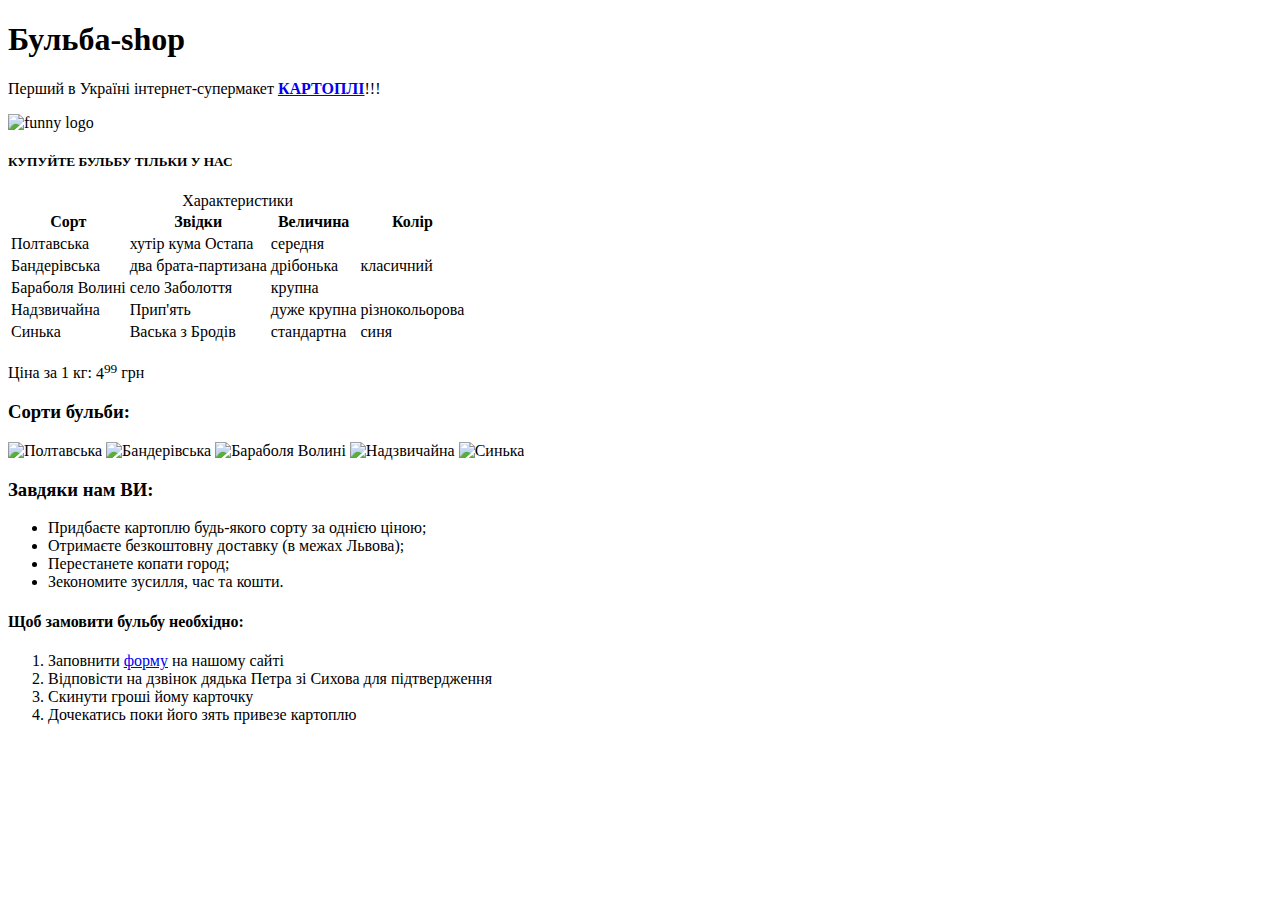
==== index.html @ d25eb35c "enamed file" ====
<!DOCTYPE html>
<html>
<head>
<title> Купи бульбу! </title>
<meta charset= "utf-8">
<link type="text/css" rel="stylesheet" href="https://github.com/na3ap4uk/4HTML-Basics/blob/master/article.css"/>
</head>
<body>
<header>
<h1>Бульба-shop</h1>
<p>Перший в Україні інтернет-супермакет <strong><a href="https://www.google.com.ua/search?q=funny+potato">КАРТОПЛІ</a></strong>!!!</p>
<img id="logo" src="http://foodzhub.com/wp-content/uploads/2015/08/couch-potato.jpg" alt="funny logo">
<h5>КУПУЙТЕ БУЛЬБУ ТІЛЬКИ У НАС</h5>
</header>
<div class="table">
<table>
 <caption>Характеристики</caption>
 <tr>
 <th>Сорт</th>
 <th>Звідки</th>
 <th>Величина</th>
 <th>Колір</th>
 </tr>
 <tr>
 <td>Полтавська</td>
 <td>хутір кума Остапа</td>
 <td>середня</td>
 <td rowspan="3">класичний</td>
 </tr>
 <tr>
 <td>Бандерівська</td>
 <td>два брата-партизана</td>
 <td>дрібонька</td>
 </tr>
 <tr>
 <td>Бараболя Волині</td>
 <td>село Заболоття</td>
 <td>крупна</td>
 </tr>
 <tr>
 <td>Надзвичайна</td>
 <td>Прип'ять</td>
 <td>дуже крупна</td>
 <td>різнокольорова</td>
 </tr>
 <tr>
 <td>Синька</td>
 <td>Васька з Бродів</td>
 <td>стандартна</td>
 <td>синя</td>
 </tr>
</table>
</div>
<div class="price">
<p>Ціна за 1 кг: <span>4<sup>99</sup></span> грн</p>
</div>
<div class="inline">
<h3>Сорти бульби:</h3>
<img src="http://poglyad.com/Content/stories/3449/1f061f4bb8b27a3fbcb40c1cbdf7207a.jpg" title="Полтавська" alt="Полтавська">
<img src="http://slavinfo.dn.ua/sites/default/files/sovetu/18247.jpg?1410372489" title="Бандерівська" alt="Бандерівська">
<img src="http://agrobk.ru/wp-content/uploads/potatoes_kostroma.jpg" title="Бараболя Волині" alt="Бараболя Волині">
<img src="http://remontu.com.ua/wp-content/uploads/2015/03/8694c2c68b8b5c1566d67cc90a987c2e.jpg" title="Надзвичайна" alt="Надзвичайна">
<img src="http://bigbuzzy.ru/f/p/738/595/mainpic2.jpg" title="Синька" alt="Синька">
</div>
<div>
<h3>Завдяки нам ВИ:</h3>
<ul>
<li>Придбаєте картоплю будь-якого сорту за однією ціною;</li>
<li>Отримаєте безкоштовну доставку (в межах Львова);</li>
<li>Перестанете копати город;</li>
<li>Зекономите зусилля, час та кошти.</li>
</ul>
</div>
<footer>
<div>
<h4>Щоб замовити бульбу необхідно:</h4>
<ol>
<li>Заповнити <a href="#forma">форму</a> на нашому сайті</li>
<li>Відповісти на дзвінок дядька Петра зі Сихова для підтвердження</li>
<li>Скинути гроші йому карточку</li>
<li>Дочекатись поки його зять привезе картоплю</li>
</ol>
</div>
</footer>
</body>
</html>
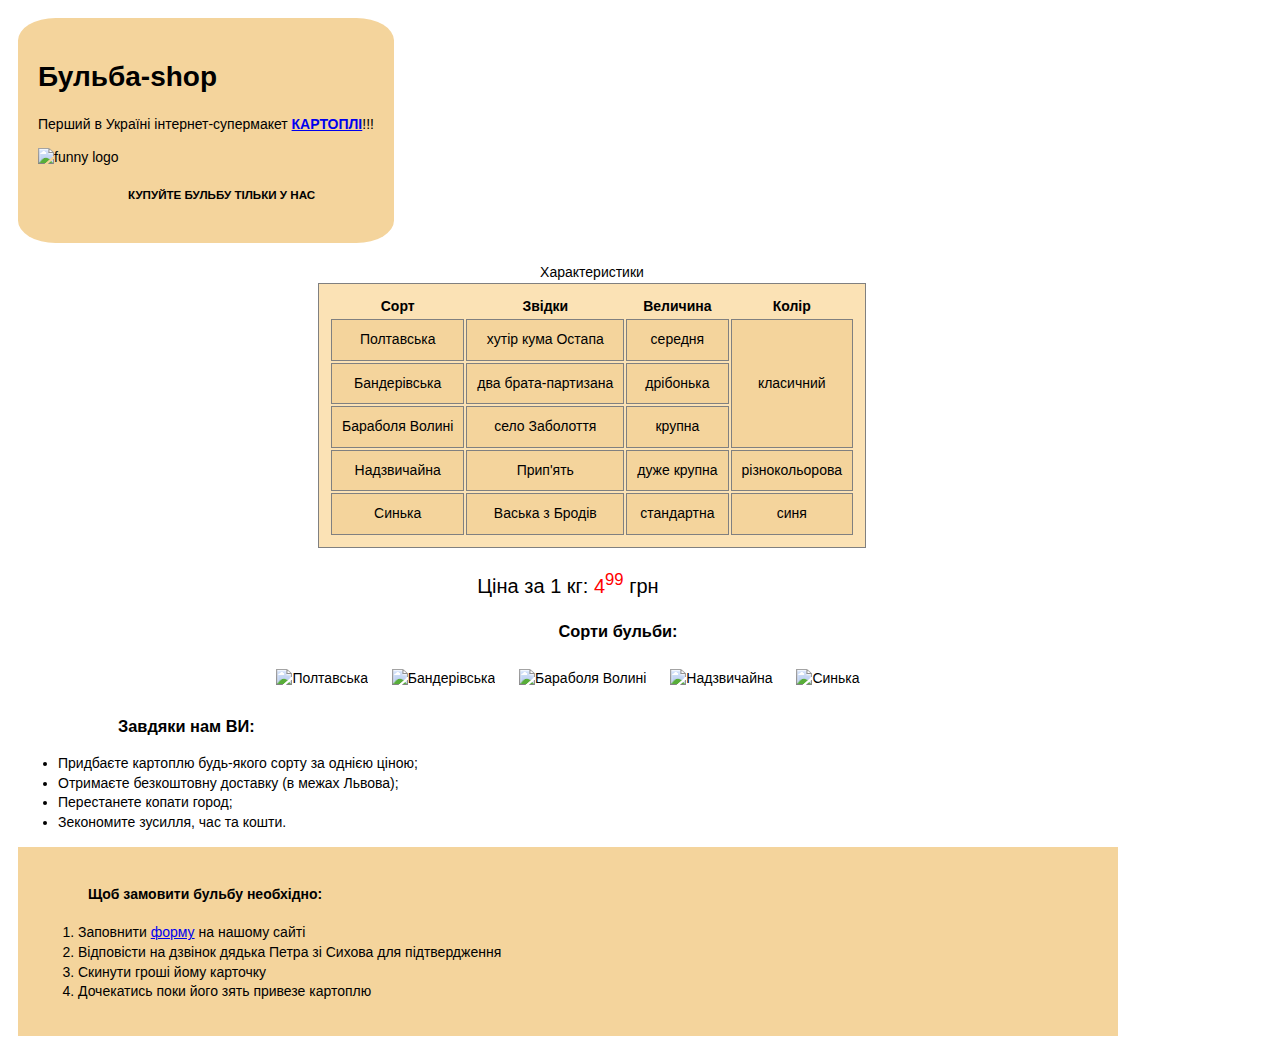
==== commit 777fa9c0: "changed style" ====
--- a/index.html
+++ b/index.html
@@ -3,7 +3,7 @@
 <head>
 <title> Купи бульбу! </title>
 <meta charset= "utf-8">
-<link type="text/css" rel="stylesheet" href="https://github.com/na3ap4uk/4HTML-Basics/blob/master/article.css"/>
+<link type="text/css" rel="stylesheet" href="article.css"/>
 </head>
 <body>
 <header>
--- a/article.css
+++ b/article.css
@@ -0,0 +1,65 @@
+body{
+	padding: 10px;
+    font-family: Arial, sans-serif;
+    font-size: 14px;
+    line-height: 1.4;
+	width: 1100px;	
+}
+header{
+	background-color: #f4d49c;
+	padding: 20px;
+	text-align: left;
+	display: inline-block;
+	border-radius: 10%;
+}
+header h5{
+	padding-left: 90px;
+}
+#logo{
+	width: 400px;
+	height: 250px; 
+}
+.table{
+	text-align: left;
+	padding-left: 300px;
+	padding-top: 20px;
+}
+.table table{
+	background-color: #fbe2b5;
+	border: 1px solid gray;
+	padding: 10px;
+	text-align: center;
+}
+.table td {
+	border: 1px solid gray;
+	background-color: #f4d49c;
+	padding: 10px;
+}
+.inline{
+	text-align: center;
+}
+.price{
+	font-size: 20px;
+	text-align: center;
+}
+.price span{
+	color: red;
+}
+.inline img{
+	display: inline;
+	padding: 10px;
+	width: 300px;
+    height: 250px;
+}
+h3{
+	padding-left: 100px;
+}
+footer{
+	background-color: #f4d49c;
+	color: black;
+	padding: 20px;
+}
+footer h4{
+	text-align: left;
+	padding-left: 50px;
+}